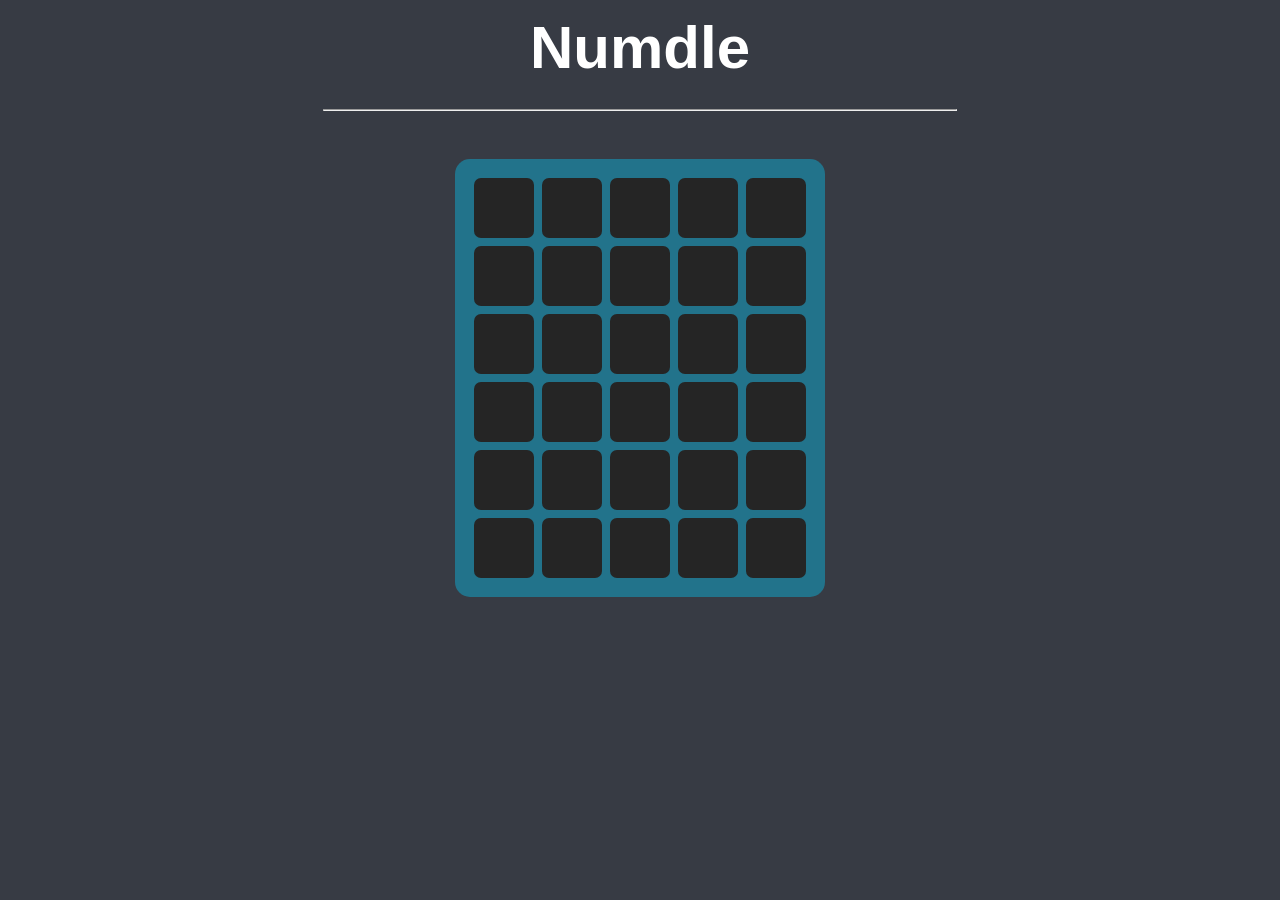
==== index.html @ 9532e832 "changed main.html to index.html" ====
<html>
<link rel="stylesheet" href="style.css">
<meta name="viewport" content="width=device-width, initial-scale=1.0">

<body>
    <header>
        <h1> Numdle </h1>
        <hr>
    </header>
    <div id="winner">
        <button onclick="closeWinLose('winner')"> ❌ </button>
        <p id="myPara"> 🥳 Congrats you won! 🥳</p>
        <p> RAHHHHHHHHH </p>
        <img src="images/squirtle-celebrate.gif" alt="pokemon-win"> </img>
    </div>
    <div id="loser">
        <button onclick="closeWinLose('loser')"> ❌ </button>
        <p> 😓 NOOOO you lost! 😓</p>
        <p > booooo, try again next time :( </p>
        <p id="loseText"></p>
        <img src="images/ditto-lose.gif" alt="pokemon-los"> </img>
    </div>
    <div id="game"></div>

    <script src="wordle.js"> </script>
    
</body>
</html>
---- style.css ----
body {
    background-color:rgb(55, 59, 68);
    font-family:'Gill Sans', 'Gill Sans MT', Calibri, 'Trebuchet MS', sans-serif;
    font-size: 30px;
}

p {
    color: rgb(255, 255, 255);
    /* Remove this later */
    margin-top: -15px; 
}
header {
    margin-top: 1%;
    text-align: center;
    color: white;
  
}
hr {
    margin-top: -1%;
    width: 50%;
}
#game {
    display: flex;
    justify-content: center;
    align-items: start;
    margin-top: 3rem;
    width: 100%;
    height: 72vh;
    
  }
  
  .grid {
    display: grid;
    grid-template-rows: repeat(6, auto);
    grid-template-columns: repeat(5, auto);
    background-color:rgb(34, 115, 139);
    border-radius: 15px;
    padding: 15px;
  }
  
  .box {
    width: 60px;
    height: 60px;
    border: 2px solid var(--empty);
    border-radius: 7px;
    margin: 4px;
    color: rgb(255, 255, 255);
    font-weight: bold;
    text-transform: uppercase;
    display: grid;
    place-items: center;
    font-family: Arial, Helvetica, sans-serif;
    font-size: 2.4rem;
    background-color: rgb(37, 37, 37);
  }

  .box.right {
    background-color: limegreen;
  }
  .box.partial {
    background-color: orange;
  }

  #winner, #loser {
    background-color:black;
    width: 90%;
    height: 50%;
    text-align: center;
    border-radius: 50px;
    position:fixed;
    top: 40%;
    left: 50%;
    transform: translate(-50%, -50%);
    justify-content: center;
    align-items: start;
    display: none;
    overflow: hidden;
  }

  #winner p, #loser p{
    margin-top: 30px;
    display: flex;
    align-items: center;      
    justify-content: center;  
    text-align: center;
  }
  #loser img {
    width: 50%; 
    height: auto;
    max-width: 200px;
    margin: 20px auto 0;
    display: block;
  }

  #winner button, #loser button {
    right: 5%;
    top: 5%;
    position: absolute;
    color: white;
    background: none;
    border: none;
    transition: 0.3s ease;
  }
  #winner button:hover, #loser button:hover {
    right: 5%;
    top: 5%;
    position: absolute;
    background: rgb(55, 59, 68);
    border: none;
  }
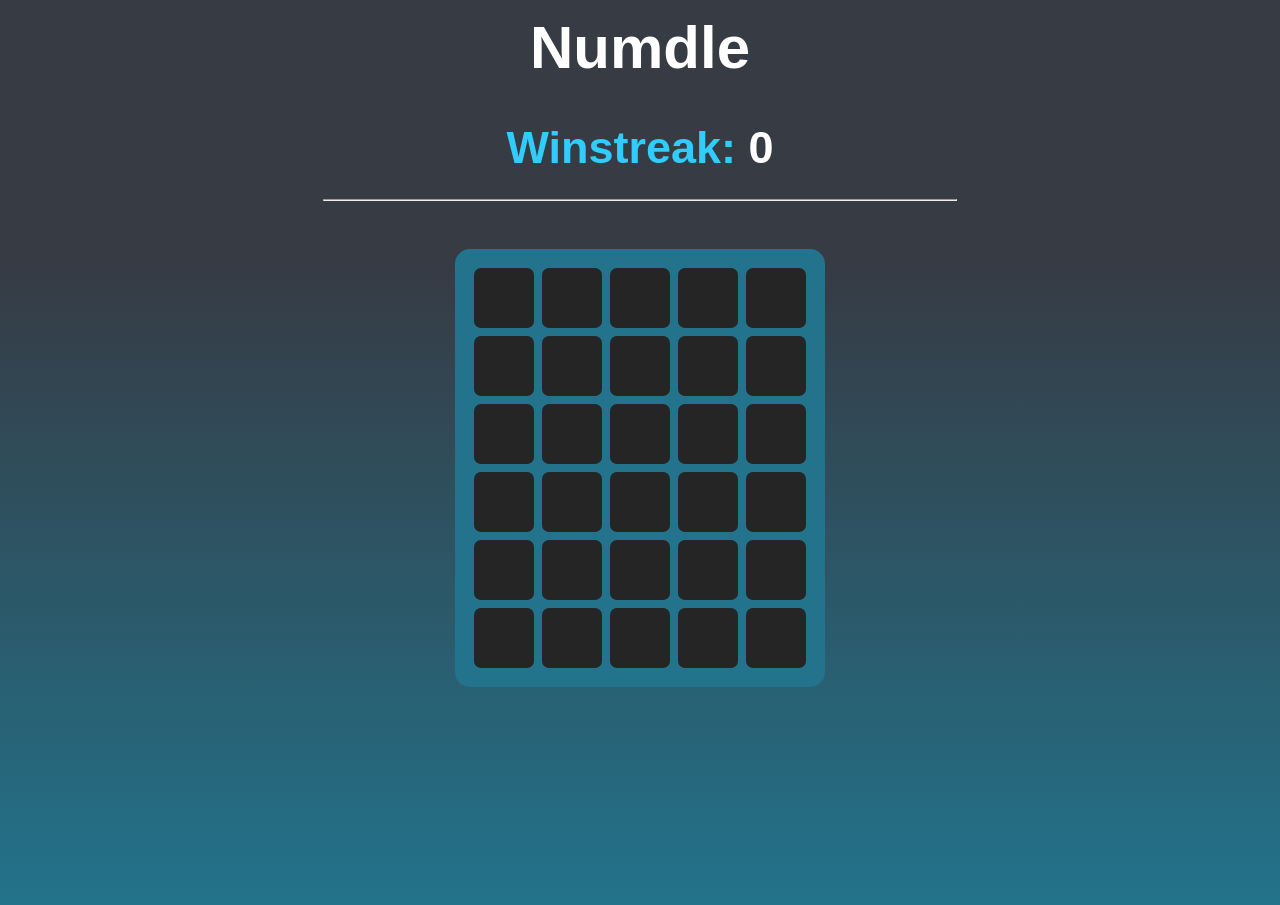
==== commit 21bd3dd5: "added winstreak + more styling" ====
--- a/index.html
+++ b/index.html
@@ -5,22 +5,28 @@
 <body>
     <header>
         <h1> Numdle </h1>
+        <h2 id="winstreak">0</h2>
         <hr>
     </header>
     <div id="winner">
-        <button onclick="closeWinLose('winner')"> ❌ </button>
+        <button id = "close" onclick="closeWinLose('winner')"> ❌ </button>
         <p id="myPara"> 🥳 Congrats you won! 🥳</p>
         <p> RAHHHHHHHHH </p>
-        <img src="images/squirtle-celebrate.gif" alt="pokemon-win"> </img>
+        <img src="images/squirtle-celebrate.gif" alt="pokemon-win"> </img> 
+        <hr>
+        <button id ="reset" onclick="resetGame()"> Play again! </button>
     </div>
     <div id="loser">
-        <button onclick="closeWinLose('loser')"> ❌ </button>
+        <button id="close" onclick="closeWinLose('loser')"> ❌ </button>
         <p> 😓 NOOOO you lost! 😓</p>
         <p > booooo, try again next time :( </p>
         <p id="loseText"></p>
         <img src="images/ditto-lose.gif" alt="pokemon-los"> </img>
+        <hr>
+        <button id ="reset" onclick="resetGame()"> Try again! </button>
     </div>
     <div id="game"></div>
+    
 
     <script src="wordle.js"> </script>
     
--- a/style.css
+++ b/style.css
@@ -1,25 +1,26 @@
-
 
 body {
-    background-color:rgb(55, 59, 68);
+    background: #22738B;
+    background: linear-gradient(0deg, rgba(34, 115, 139, 1) 0%, rgba(54, 59, 68, 1) 71%);
     font-family:'Gill Sans', 'Gill Sans MT', Calibri, 'Trebuchet MS', sans-serif;
     font-size: 30px;
+    
 }
 
 p {
     color: rgb(255, 255, 255);
-    /* Remove this later */
     margin-top: -15px; 
 }
 header {
     margin-top: 1%;
     text-align: center;
     color: white;
-  
+    transition: 0.5s ease;
 }
 hr {
     margin-top: -1%;
     width: 50%;
+    transition: 0.5s ease;
 }
 #game {
     display: flex;
@@ -28,14 +29,17 @@
     margin-top: 3rem;
     width: 100%;
     height: 72vh;
-    
   }
+h2:before {
+    content: "Winstreak: ";
+    color: #2fccfc;
+}
   
   .grid {
     display: grid;
     grid-template-rows: repeat(6, auto);
     grid-template-columns: repeat(5, auto);
-    background-color:rgb(34, 115, 139);
+    background-color:#22738b;
     border-radius: 15px;
     padding: 15px;
   }
@@ -54,6 +58,7 @@
     font-family: Arial, Helvetica, sans-serif;
     font-size: 2.4rem;
     background-color: rgb(37, 37, 37);
+    transition: 1.0s ease-in-out;
   }
 
   .box.right {
@@ -64,20 +69,38 @@
   }
 
   #winner, #loser {
-    background-color:black;
+    background-color: black;
     width: 90%;
-    height: 50%;
+    height: 80%;
+    margin-top: 80px;
     text-align: center;
     border-radius: 50px;
-    position:fixed;
+    position: fixed;
     top: 40%;
     left: 50%;
-    transform: translate(-50%, -50%);
+    transform: translate(-50%, -50%) scale(0.8);
     justify-content: center;
     align-items: start;
     display: none;
     overflow: hidden;
+    opacity: 0;
+    animation: fadeZoom 0.4s ease forwards;
   }
+  
+  @keyframes fadeZoom {
+    from {
+      transform: translate(-50%, -50%) scale(0.8);
+      opacity: 0;
+    }
+    to {
+      transform: translate(-50%, -50%) scale(1);
+      opacity: 1;
+    }
+  }
+  
+
+
+ 
 
   #winner p, #loser p{
     margin-top: 30px;
@@ -93,8 +116,33 @@
     margin: 20px auto 0;
     display: block;
   }
+  #reset{
+    margin-top: 150px;
+    align-items: center;
+    justify-content: center;
+    text-align: center;
+    border-radius: 15px;
+    border: none;
+    padding: 15px;
+    background-color: royalblue;
+    transition: 0.5s ease;
+    font-weight: 600;
+    color: white;
+    font-size: 17px;
+  }
 
-  #winner button, #loser button {
+  #reset:hover {
+    
+    padding: 20px;
+    font-size: 15px;
+  }
+
+  #winner hr, #loser hr {
+    margin-top: 5%;
+    width: 300px;
+  }
+
+  #winner #close, #loser #close {
     right: 5%;
     top: 5%;
     position: absolute;
@@ -103,12 +151,8 @@
     border: none;
     transition: 0.3s ease;
   }
-  #winner button:hover, #loser button:hover {
-    right: 5%;
-    top: 5%;
-    position: absolute;
-    background: rgb(55, 59, 68);
-    border: none;
+  #winner #close:hover, #loser #close:hover {
+    background: rgb(255, 255, 255);
   }
 
  
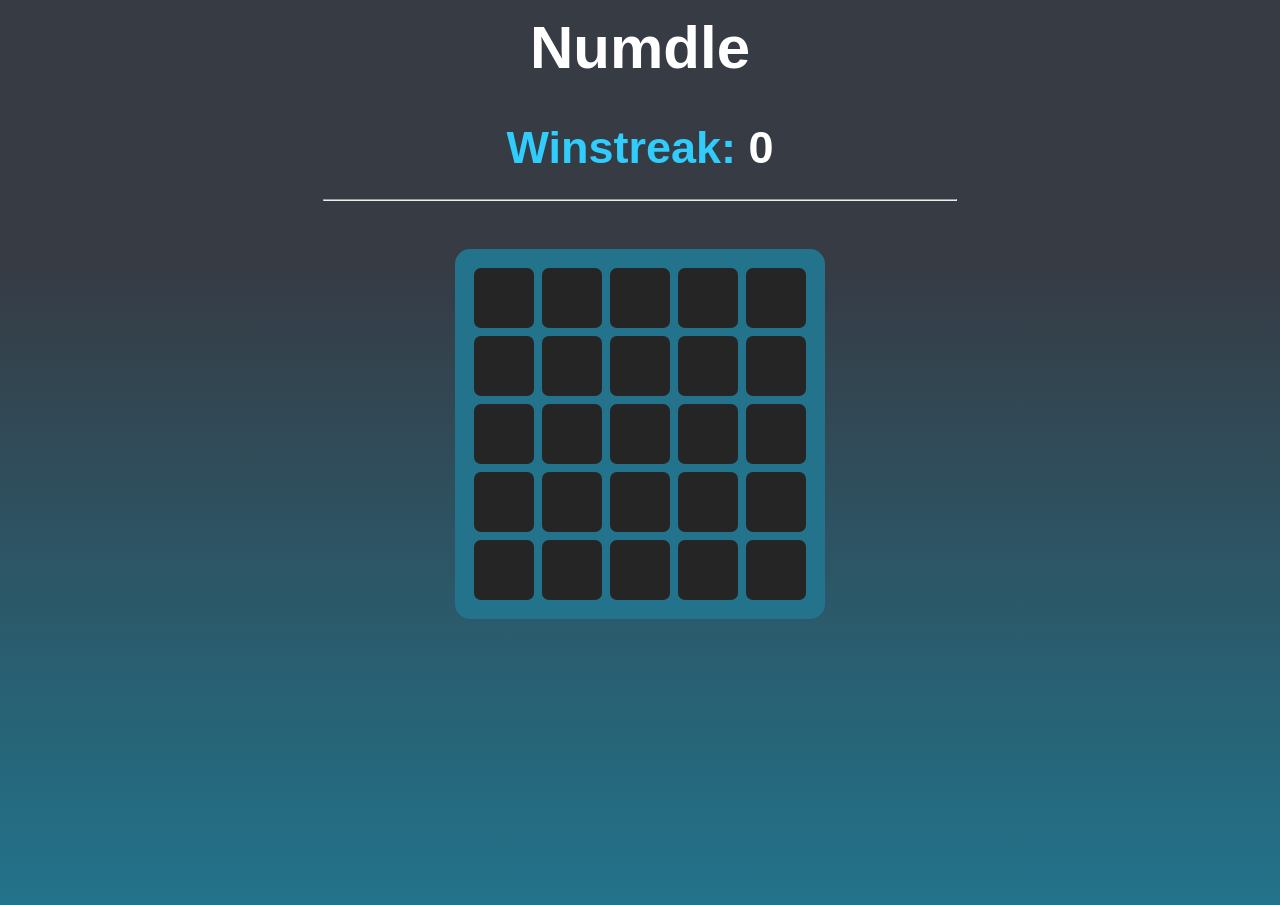
==== commit 3e93ca66: "added mobile functionality" ====
--- a/index.html
+++ b/index.html
@@ -3,6 +3,7 @@
 <meta name="viewport" content="width=device-width, initial-scale=1.0">
 
 <body>
+    <input type="tel" id="mobileInput" maxlength="5" inputmode="numeric" style="opacity:0; position:absolute; z-index:-1;">
     <header>
         <h1> Numdle </h1>
         <h2 id="winstreak">0</h2>
